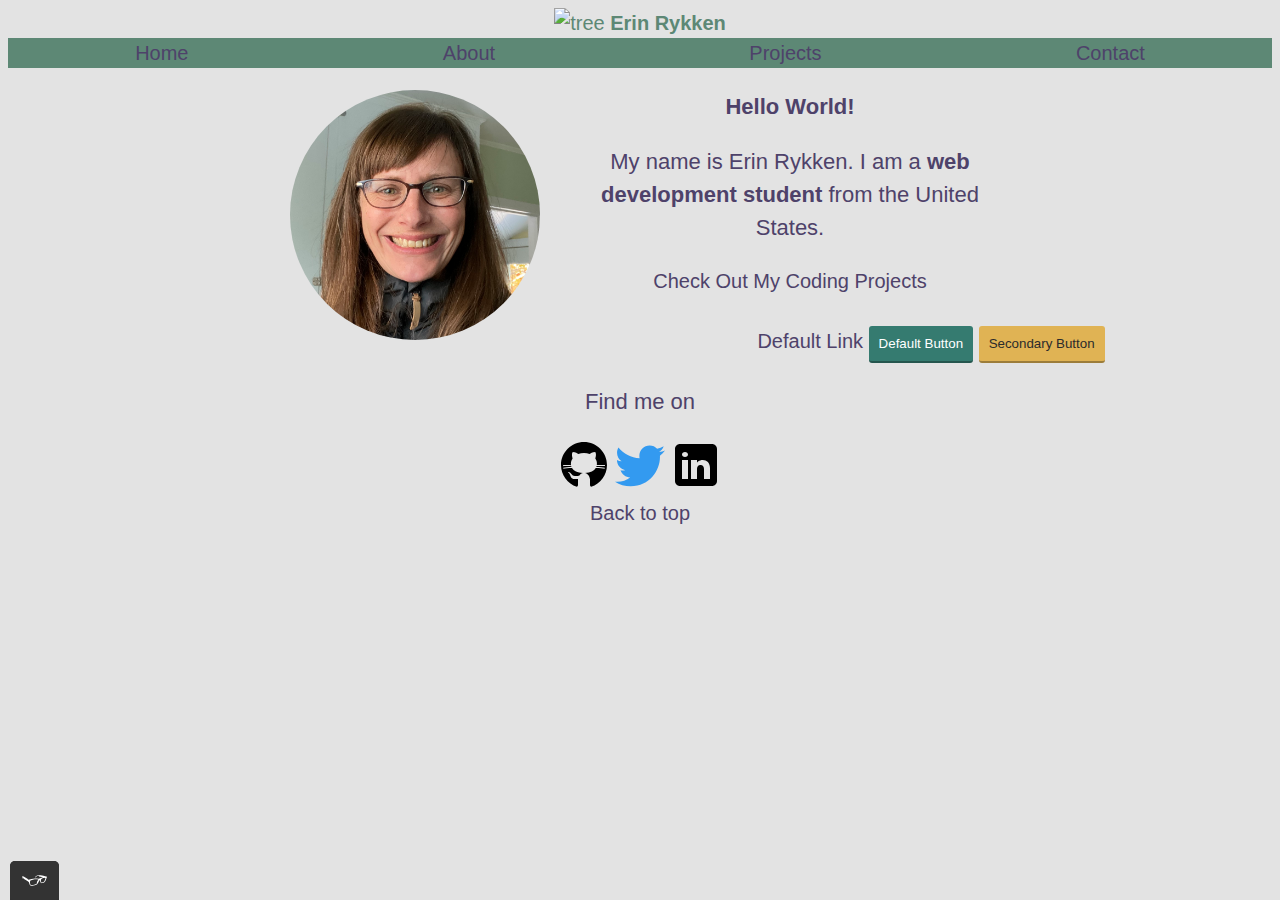
==== index.html @ 0370fb66 "Update the <title> text (my name) to generic placeholder text." ====
<!DOCTYPE html>
<html>
<head>
    <meta name="viewport" content="width=device-width, initial-scale=1">
    <meta charset="utf-8">
    <title>FirstName LastName Portfolio</title>
    <link rel="shortcut icon" type="image/png" href="./img/favicon.ico"/>
    <link href="https://fonts.googleapis.com/css2?family=Barlow+Condensed&display=swap" rel="stylesheet">
    <link rel="stylesheet" type="text/css" href="https://cdnjs.cloudflare.com/ajax/libs/normalize/8.0.1/normalize.min.css">
    <link rel="stylesheet" type="text/css" href="style.production.css">
</head>

    <body>
        <body class="body">
            <header class="page-header">
                <img src="img/logo.jpeg" width="30px" height="30px" float="left" alt=tree>
                <strong>Erin Rykken</strong>
                <div class="grid-nav">
                    <div class="grid__item-nav">
                        <a href="index.html" class="navigation-list__item">Home</a>
                </div>  
                <div class="grid__item-nav">
                          <a href="about.html" class="navigation-list__item">About</a>
                  </div>
                  <div class="grid__item-nav">
                    <a href="projects.html" class="navigation-list__item navigation-list__item--active">Projects</a>
                    </div>
                  <div class="grid__item-nav">
                          <a href="contact.html" class="navigation-list__item">Contact</a>
                  </div>
          </div>    
        </header>
            </header>
                <div class="profile">
                    <img src="img/profile-pic.jpeg" class="profile__portrait" alt="Erin Rykken Portrait">
                    <p><strong>Hello World!</strong></p>
                    <p>My name is Erin Rykken. I am a <span><strong>web development student</strong></span> from the United States.</p>
                    <a href="work.html">Check Out My Coding Projects</a>
                </div>
        <br>
        <section>
            <a href="#">Default Link</a>
            <button type="button">Default Button</button>
            <button class="button__secondary">Secondary Button</button> 
        </section>
            
            <footer class="page-footer">
                <p>Find me on</p>
                <div class="social-media">
                    <a href="./lnkplchldr.html"> <img src="img/github.svg" alt="Github"></a>
                    <a href="./lnkplchldr.html"> <img src="img/twitter.svg" alt="Twitter"></a>
                    <a href="./lnkplchldr.html"> <img src="img/linkedin.svg" alt="LinkedIn"></a>
                </div>
            </footer>
             <a href="#">Back to top</a>
            <script src="js/tota11y.min.js"></script>       
    </body>
</html>
---- style.production.css ----
/*
* Prefixed by https://autoprefixer.github.io
* PostCSS: v8.4.14,
* Autoprefixer: v10.4.7
* Browsers: last 4 version
*/

/*
Colors used
Background Color: 
Text Color: 
Secondary Color: 
Link Color(s):
 */

 a {
    color: #2b2b2b;
  }
  
   * {
      -webkit-box-sizing: border-box;
              box-sizing: border-box;
  }
  
  body {
      background-color: #E3E3E3;
  }
  
  body {
      font-family: 'Space Grotesk', sans-serif;
      color: #4e426a;
      font-weight: 400;
      font-size: 20px;
      line-height: 1.5;
  }
  
  li {
    list-style: none;
  }
  
  .page-header {
     font-family: 'Space Grotesk', sans-serif;
     color: #5d8875;
  }
  
  .page-header__item-1 {
      padding: 0px 2.5px;
  }
  
  p {
      font-family: 'Space Grotesk', sans-serif;
      color: #4e426a;
      font-weight: 400;
      font-size: 22px;
      line-height: 1.5;
  }
  
  h1 {
      font-size: 30px;
      font-weight: 700;
      line-height: 1.8;
  }
  
  h2 {        
      font-size: 24px;
      font-weight: 700;
      line-height: 1.8;
  }
  
  h3 {
      font-size: 18px;
      font-weight: 700;
      line-height: 1.8;
  }
  
  a {
  /* Default color */
  color: #4e426a;
  text-decoration: none;
  } 
  
  a:visited {
  /* visited link */
  color: #4e426a;
  text-decoration: none;
  }
  
  a:hover, a:focus {
  /* No underlining when hovering over a link */
  text-decoration: underline;
  }
  
  a:active {
  /* selected link */
  color: #19da86;
  }
  
  .body {
  text-align: center;
  }
  
  .button {
  /* overwrites browser defaults and resets the border */
  border: none;
  display: inline-block;
  /* takes the font from the outer container */
  font-family: inherit;
  /* styles the button */
  background-color: #357b70;
  color: white;
  text-decoration: none;
  padding: 10px;
  border-radius: 3px;
  /* width of the border, type, color */
  border-bottom: 2px solid rgba(0, 0, 0, 0.3);
  -webkit-transition-duration: 0.2s;
       -o-transition-duration: 0.2s;
          transition-duration: 0.2s;
  -webkit-transition-property: opacity;
  -o-transition-property: opacity;
  transition-property: opacity;
  }
  
  button {
  /* overwrites browser defaults and resets the border */
  border: none;
  display: inline-block;
  /* takes the font from the outer container */
  font-family: inherit;
  /* styles the button */
  background-color: #357b70;
  color: white;
  text-decoration: none;
  padding: 10px;
  border-radius: 3px;
  /* width of the border, type, color */
  border-bottom: 2px solid rgba(0, 0, 0, 0.3);
  -webkit-transition-duration: 0.2s;
       -o-transition-duration: 0.2s;
          transition-duration: 0.2s;
  -webkit-transition-property: opacity;
  -o-transition-property: opacity;
  transition-property: opacity;
  }
  
  button:hover,
  button:focus,
  .button:hover,
  .button:focus {
  /* lets the mouse appear as a hand when hovering over the button */
  cursor: pointer;
  /* reduces the opacity of the button to 80% */
  opacity: 0.8;
  }
  
  button {
  /* overwrites browser defaults and resets the border */
  border: none;
  /* takes the font from the outer container */
  font-family: inherit;
  /* styles the background color, font color, and text decoration (underline, etc.) of the button */
  background-color: #357b70;
  color: white;
  text-decoration: none;
  /*adds spacing to the button (this will be discussed more in-depth later) */
  padding: 10px;
  border-radius: 3px;
  /* gives the button a bottom border with a width of 2px, a type of solid, and a color in RGBA format */
  border-bottom: 2px solid rgba(0, 0, 0, 0.3);
  }
  
  button:hover, button:focus {
  /* lets the mouse appear as a hand when hovering over the button */
  cursor: pointer;
  /* reduces the opacity of the button to 80% */
  opacity: 0.8;
  }
  
  .button {
      /* overwrites browser defaults */
      /* resets the border */
      border: none;
      display: inline-block;
      /* takes the font from the outer container */
      font-family: inherit;
      /* style button */
      background-color: #357b70;
      color: white;
      text-decoration: none;
      padding: 10px;
      border-radius: 3px;
      /* width of the border, type, color */
      border-bottom: 2px solid rgba(0, 0, 0, 0.3);
      -webkit-transition: opacity 0.2s;
      -o-transition: opacity 0.2s;
      transition: opacity 0.2s;
    }
  
  button {
      /* overwrites browser defaults */
      /* resets the border */
      border: none;
      display: inline-block;
      /* takes the font from the outer container */
      font-family: inherit;
      /* style button */
      background-color: #357b70;
      color: white;
      text-decoration: none;
      padding: 10px;
      border-radius: 3px;
      /* width of the border, type, color */
      border-bottom: 2px solid rgba(0, 0, 0, 0.3);
      -webkit-transition: opacity 0.2s;
      -o-transition: opacity 0.2s;
      transition: opacity 0.2s;
    }
  
  .button__secondary {
  background-color: #e0b354;
  color: #2b2b2b;
  }
  
  .page-footer {
  clear: both;
  display: -webkit-box;
  display: -ms-flexbox;
  display: flex;
  -webkit-box-orient: vertical;
  -webkit-box-direction: normal;
      -ms-flex-direction: column;
          flex-direction: column;
  text-align: center;
  }
  
  .profile {
  max-width: 700px;
  margin: 0 auto;
  }
  
  .profile__portrait {
  float: left;
  width: 250px;
  height:auto;
  margin-right: 50px;
  border-radius: 50%;
  }
  
  .container {
  display: -webkit-box;
  display: -ms-flexbox;
  display: flex; 
  width: 100%
  }
  
  .grid {
  display: -ms-grid;
  display: grid;
  -ms-grid-columns: 1fr 20px 1fr 20px 1fr;
  grid-template-columns: 1fr 1fr 1fr;
  grid-gap: 20px;
  }
  
  .grid__item {
  background-color: lightgray;
  }
  
  .grid__item:last-child {
  -ms-grid-column: 3;
      grid-column-start: 3;
  -ms-grid-column-span: 0;
  grid-column-end: 3;
  -ms-grid-row: 1;
      grid-row-start: 1;
  -ms-grid-row-span: 0;
  grid-row-end: 1;
  }
  
  .grid-nav {
  font-family: inherit;
  background-color:#5d8875;
  display: -ms-grid;
  display: grid;
  -ms-grid-columns: 1fr 1fr 1fr 1fr;
  grid-template-columns: 1fr 1fr 1fr 1fr;
  display: -webkit-box;
  display: -ms-flexbox;
  display: flex;
  -ms-flex-pack: distribute;
      justify-content: space-around;
  }
  
  .grid__item-nav {
  font-family: 'Space Grotesk', sans-serif;
  background-color:#5d8875;
  display: -ms-grid;
  display: grid;
  -ms-grid-columns: 1fr 1fr 1fr 1fr;
  grid-template-columns: 1fr 1fr 1fr 1fr;
  display: -webkit-box;
  display: -ms-flexbox;
  display: flex;
  -webkit-box-pack: center;
      -ms-flex-pack: center;
          justify-content: center;
  }
  
  .navigation-list__item {
  font-family: 'Space Grotesk', sans-serif;
  }
  
  @media all and (max-width: 500px) {
      .grid {
        -ms-grid-columns: 1fr;
        grid-template-columns: 1fr;
      }
    }
    @media all and (min-width: 500px) and (max-width: 750px){
      .grid {
        -ms-grid-columns: 1fr 20px 1fr;
        grid-template-columns: 1fr 1fr;
      }
    }
    @media all and (max-width: 750px) {
      .grid {
        grid-gap: 10px;
      }
      .grid__item:last-child {
        grid-column: auto / auto;
        grid-row: auto / auto;
      }
      h1 {
        font-size: 22px;
      }
    }
  
    @media all and (max-width: 500px) {
      .grid {
        -ms-grid-columns: 1fr;
        grid-template-columns: 1fr;
        grid-gap: 10px;
      }
      .grid__item:last-child {
        grid-column: auto / auto;
        grid-row: auto / auto;
      }
      h1 {
        font-size: 22px;
      }
    }
    @-webkit-keyframes color-change {
      0% {
        fill: #edc655;
      }
      50% {
        fill: #fcffad;
      }
      100% {
        fill: #f76414;
      }
    }
    @keyframes color-change {
      0% {
        fill: #edc655;
      }
      50% {
        fill: #fcffad;
      }
      100% {
        fill: #f76414;
      }
    }
  
    @-webkit-keyframes cloud-change {
      0% {
        fill: #55edd1;
      }
      50% {
        fill: #1acb1d;
      }
      100% {
        fill: #14a0f7;
      }
    }
  
    @keyframes cloud-change {
      0% {
        fill: #55edd1;
      }
      50% {
        fill: #1acb1d;
      }
      100% {
        fill: #14a0f7;
      }
    }
  
    @-webkit-keyframes ray-change {
      0% {
        fill: #b5341d;
      }
      100% {
        fill: #f79114;
      }
    }
  
    @keyframes ray-change {
      0% {
        fill: #b5341d;
      }
      100% {
        fill: #f79114;
      }
    }
  
    @-webkit-keyframes m-change {
      0% {
        fill: #2193e4;
      }
      100% {
        fill: #12801d;
      }
    }
  
    @keyframes m-change {
      0% {
        fill: #2193e4;
      }
      100% {
        fill: #12801d;
      }
    }
  
    .m  {
    -webkit-animation: 8s m-change infinite alternate linear;
            animation: 8s m-change infinite alternate linear;
    }
  
    .ray {
      -webkit-animation: 2s ray-change infinite alternate linear;
              animation: 2s ray-change infinite alternate linear;
    }
  
    .cloud {
      -webkit-animation: 2s cloud-change infinite alternate linear;
              animation: 2s cloud-change infinite alternate linear;
    }
  
    .logo {
      -webkit-animation: 5s color-change infinite alternate linear;
              animation: 5s color-change infinite alternate linear;
    }
  
    @media all and (min-width: 500px) and (max-width: 750px){
      .grid {
        -ms-grid-columns: 1fr 10px 1fr;
        grid-template-columns: 1fr 1fr;
        grid-gap: 10px;
      }
      .grid__item:last-child {
        grid-column: auto / auto;
        grid-row: auto / auto;
      }
      h1 {
        font-size: 22px;
      }
    }
  
    
  @media all and (max-width: 500px) {
    .grid {
      -ms-grid-columns: 1fr;
      grid-template-columns: 1fr;
    }
  }
  @media all and (min-width: 500px) and (max-width: 750px){
    .grid {
      -ms-grid-columns: 1fr 10px 1fr;
      grid-template-columns: 1fr 1fr;
    }
  }
  @media all and (max-width: 750px) {
    .grid {
      grid-gap: 10px;
    }
    .grid__item:last-child {
      grid-column: auto / auto;
      grid-row: auto / auto;
    }
    h1 {
      font-size: 22px;
    }
  }
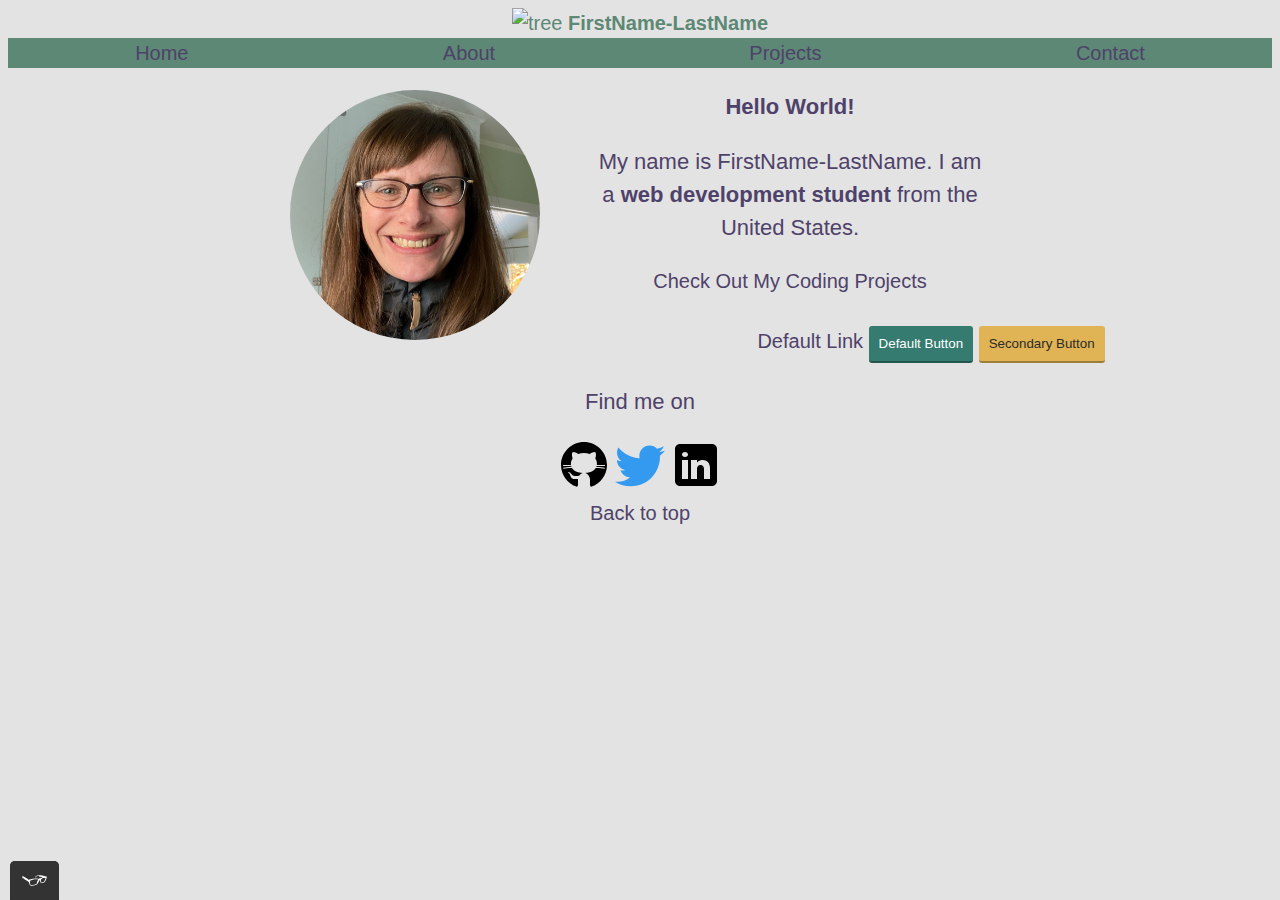
==== commit 571072a3: "Updated instances of Erin Rykken to FirstName-LastName" ====
--- a/index.html
+++ b/index.html
@@ -3,18 +3,18 @@
 <head>
     <meta name="viewport" content="width=device-width, initial-scale=1">
     <meta charset="utf-8">
-    <title>FirstName LastName Portfolio</title>
+    <title>FirstName-LastName Portfolio</title>
     <link rel="shortcut icon" type="image/png" href="./img/favicon.ico"/>
     <link href="https://fonts.googleapis.com/css2?family=Barlow+Condensed&display=swap" rel="stylesheet">
     <link rel="stylesheet" type="text/css" href="https://cdnjs.cloudflare.com/ajax/libs/normalize/8.0.1/normalize.min.css">
     <link rel="stylesheet" type="text/css" href="style.production.css">
 </head>
 
-    <body>
+    <body>  
         <body class="body">
             <header class="page-header">
                 <img src="img/logo.jpeg" width="30px" height="30px" float="left" alt=tree>
-                <strong>Erin Rykken</strong>
+                <strong>FirstName-LastName</strong>
                 <div class="grid-nav">
                     <div class="grid__item-nav">
                         <a href="index.html" class="navigation-list__item">Home</a>
@@ -34,7 +34,7 @@
                 <div class="profile">
                     <img src="img/profile-pic.jpeg" class="profile__portrait" alt="Erin Rykken Portrait">
                     <p><strong>Hello World!</strong></p>
-                    <p>My name is Erin Rykken. I am a <span><strong>web development student</strong></span> from the United States.</p>
+                    <p>My name is FirstName-LastName. I am a <span><strong>web development student</strong></span> from the United States.</p>
                     <a href="work.html">Check Out My Coding Projects</a>
                 </div>
         <br>
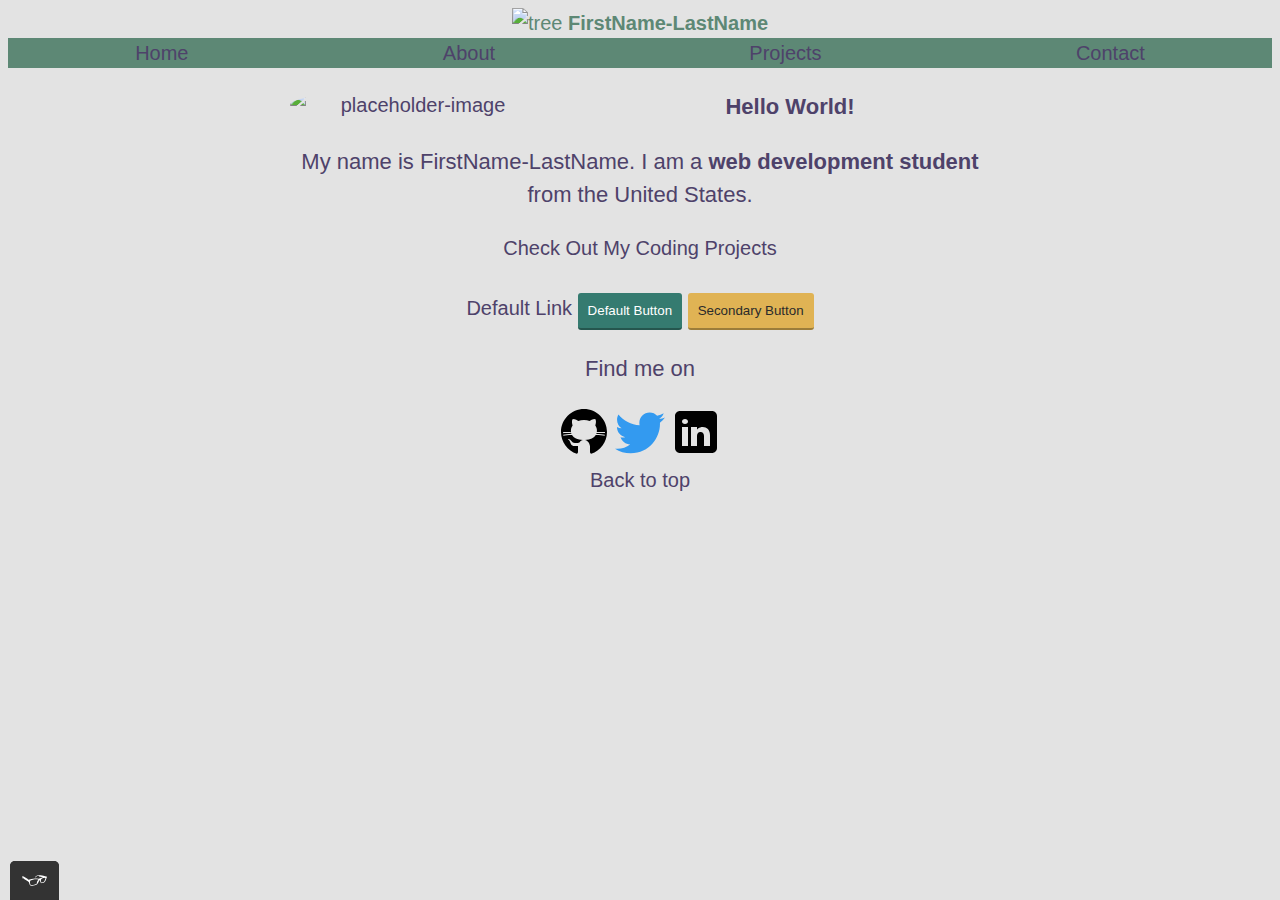
==== commit f0776d93: "Replaced profile pic with cactus and alt text: placeholder-image." ====
--- a/index.html
+++ b/index.html
@@ -32,7 +32,7 @@
         </header>
             </header>
                 <div class="profile">
-                    <img src="img/profile-pic.jpeg" class="profile__portrait" alt="Erin Rykken Portrait">
+                    <img src="img/cactus.jpeg" class="profile__portrait" alt="placeholder-image">
                     <p><strong>Hello World!</strong></p>
                     <p>My name is FirstName-LastName. I am a <span><strong>web development student</strong></span> from the United States.</p>
                     <a href="work.html">Check Out My Coding Projects</a>
